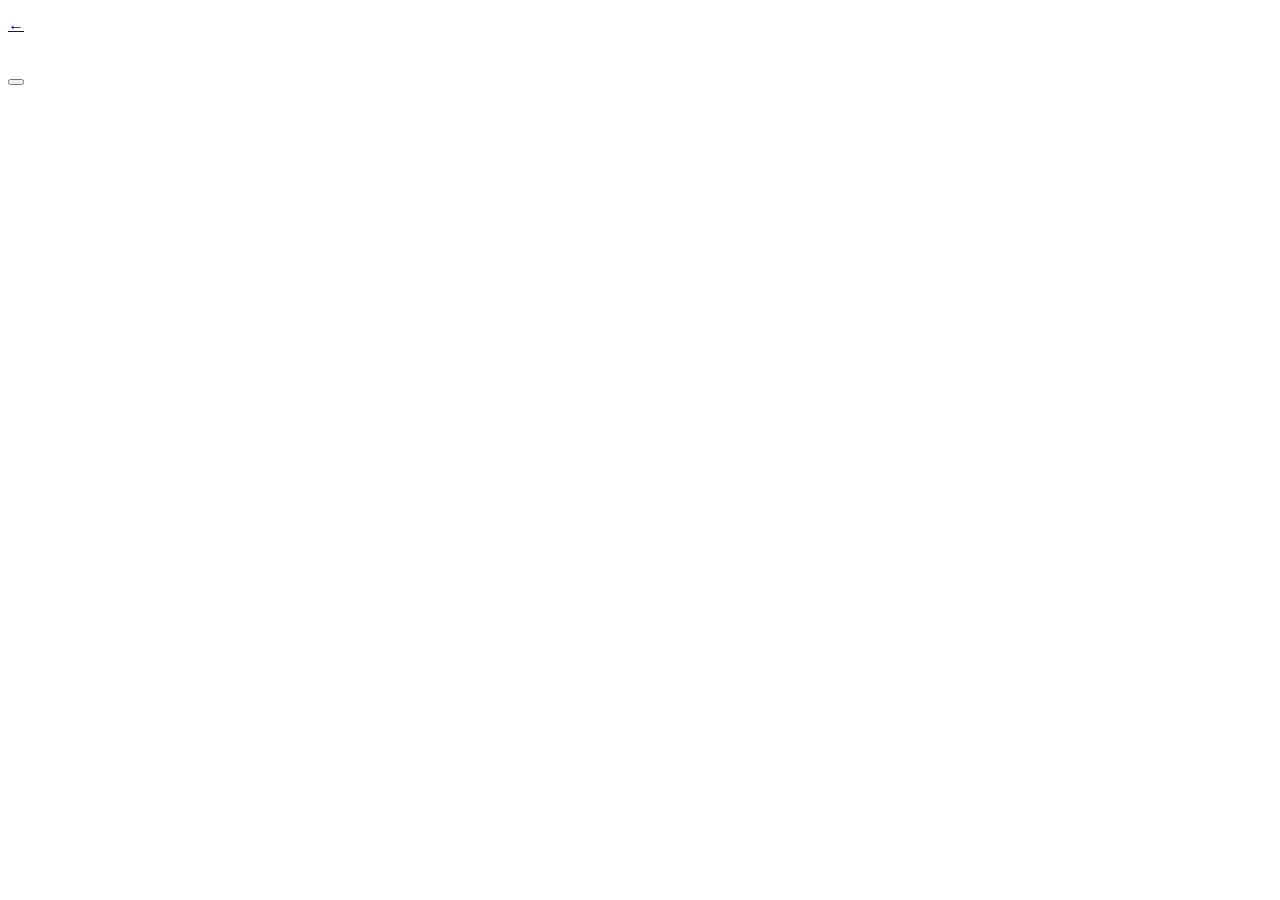
==== 01-gallery.html @ e8745e7d "First time" ====
<!DOCTYPE html>
<html lang="en">
  <head>
    <meta charset="UTF-8" />
    <meta name="viewport" content="width=device-width, initial-scale=1.0" />
    <meta http-equiv="X-UA-Compatible" content="ie=edge" />
    <title>Image gallery</title>
    <link rel="stylesheet" href="css/common.css" />
    <link rel="stylesheet" href="css/styles.css" />
  </head>
  <body>
    <p><a class="arrow" href="index.html">←</a></p>

    <!-- До цього списку додаються елементи галереї -->
    <ul class="gallery"></ul>

     <!--
     Модальне вікно для повнорозмірного зображення
     Щоб відкрити, необхідно додати на div.lightbox CSS-клас is-open
    -->

    <div class="lightbox js-lightbox">
      <div class="lightbox__overlay"></div>

      <div class="lightbox__content">
        <img class="lightbox__image" src="" alt="" />
      </div>

      <button
        type="button"
        class="lightbox__button"
        data-action="close-lightbox"
      ></button>
    </div>

    <script src="js/01-gallery.js" type="module"></script>
    <script src="js/gallery-items.js"type="module"></script>
  </body>
</html>
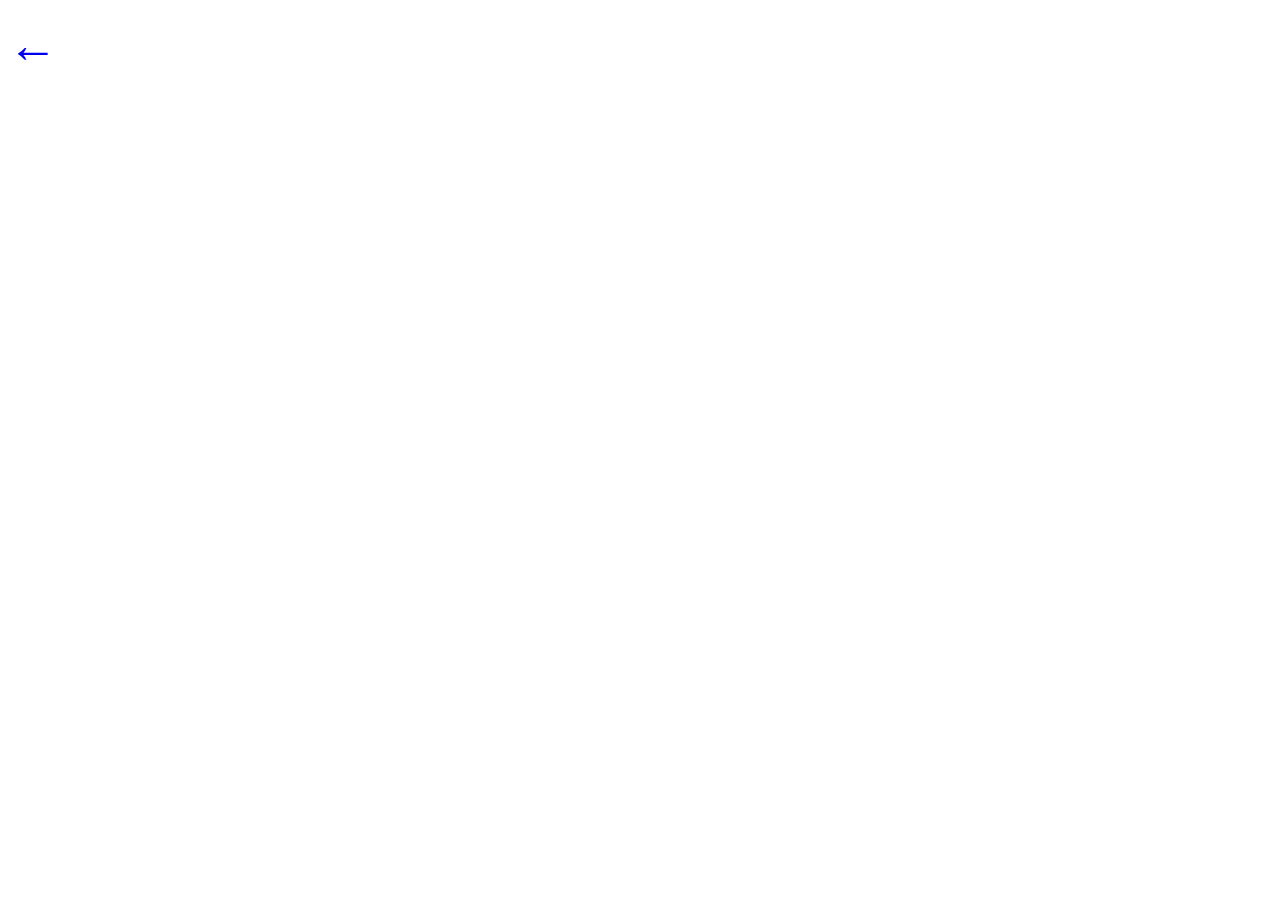
==== commit 8894db82: "The Finals" ====
--- a/01-gallery.html
+++ b/01-gallery.html
@@ -5,19 +5,13 @@
     <meta name="viewport" content="width=device-width, initial-scale=1.0" />
     <meta http-equiv="X-UA-Compatible" content="ie=edge" />
     <title>Image gallery</title>
-    <link rel="stylesheet" href="css/common.css" />
-    <link rel="stylesheet" href="css/styles.css" />
+    <link rel="stylesheet" href="./css/common.css" />
+    <link rel="stylesheet" href="./css/styles.css" />
   </head>
   <body>
-    <p><a class="arrow" href="index.html">←</a></p>
+    <p><a class="arrow" href="./index.html">←</a></p>
 
-    <!-- До цього списку додаються елементи галереї -->
     <ul class="gallery"></ul>
-
-     <!--
-     Модальне вікно для повнорозмірного зображення
-     Щоб відкрити, необхідно додати на div.lightbox CSS-клас is-open
-    -->
 
     <div class="lightbox js-lightbox">
       <div class="lightbox__overlay"></div>
@@ -30,10 +24,11 @@
         type="button"
         class="lightbox__button"
         data-action="close-lightbox"
-      ></button>
+      >
+        <svg src='./images/icon-close.svg'></svg></button>
     </div>
 
-    <script src="js/01-gallery.js" type="module"></script>
-    <script src="js/gallery-items.js"type="module"></script>
+    <script src="./js/01-gallery.js" type="module"></script>
+    <script src="./js/gallery-items.js"type="module"></script>
   </body>
-</html>
+</html>--- a/css/styles.css
+++ b/css/styles.css
@@ -0,0 +1,125 @@
+:root {
+  --timing-function: cubic-bezier(0.4, 0, 0.2, 1);
+  --animation-duration: 250ms;
+} 
+
+.arrow {
+  margin-right: 20px;
+  text-decoration: none;
+  font-size: 50px;
+  font-weight: bold;
+ }
+ 
+.gallery {
+  display: grid;
+  width: 1200px;
+  grid-template-columns: repeat(auto-fill, minmax(380px, 1fr));
+  grid-auto-rows: 240px;
+  grid-gap: 12px;
+  padding: 0;
+  list-style: none;
+  margin-left: auto;
+  margin-right: auto;
+}
+
+.gallery__item {
+  position: relative;
+  box-shadow: 0px 1px 3px 0px rgba(0, 0, 0, 0.2),
+    0px 1px 1px 0px rgba(0, 0, 0, 0.14), 0px 2px 1px -1px rgba(0, 0, 0, 0.12);
+}
+
+.gallery__image:hover {
+  transform: scale(1.03);
+}
+
+.gallery__image {
+  height: 100%;
+  width: 100%;
+  object-fit: cover;
+  transition: transform var(--animation-duration) var(--timing-function);
+}
+
+.gallery__link {
+  display: block;
+  text-decoration: none;
+  height: 100%;
+}
+
+.gallery__link:hover {
+  cursor: zoom-in;
+}
+
+/* Lightbox */
+.lightbox {
+  display: flex;
+  align-items: center;
+  justify-content: center;
+  position: fixed;
+  top: 0;
+  left: 0;
+  width: 100vw;
+  height: 100vh;
+  opacity: 0;
+  pointer-events: none;
+  transition: opacity var(--animation-duration) var(--timing-function);
+}
+
+.lightbox.is-open {
+  opacity: 1;
+  pointer-events: initial;
+}
+
+.lightbox__overlay {
+  position: absolute;
+  top: 0;
+  left: 0;
+  width: 100vw;
+  height: 100vh;
+  background-color: rgba(0, 0, 0, 0.8);
+}
+
+.lightbox__content {
+  transform: scale(0.95);
+  transition: transform var(--animation-duration) var(--timing-function);
+}
+
+.lightbox.is-open .lightbox__content {
+  transform: scale(1);
+}
+
+.lightbox__image {
+  display: block;
+  width: auto;
+  height: auto;
+  max-height: 100vh;
+  max-width: 100vw;
+}
+
+.lightbox__button {
+  position: absolute;
+  top: 8px;
+  right: 8px;
+  display: flex;
+  align-items: center;
+  justify-content: center;
+  width: 48px;
+  height: 48px;
+  padding: 0;
+  margin: 0;
+  border: none;
+  border-radius: 50%;
+  background-color: transparent;
+  color: #fff;
+  cursor: pointer;
+  transition: background-color var(--animation-duration) var(--timing-function);
+  outline: none;
+  background-image: url("../images/icon-close.svg");
+  background-position: center;
+  background-size: 60%;
+  background-repeat: no-repeat;
+}
+
+.lightbox__button:hover,
+.lightbox__button:focus {
+  background-color: rgba(0, 0, 0, 0.5);
+}